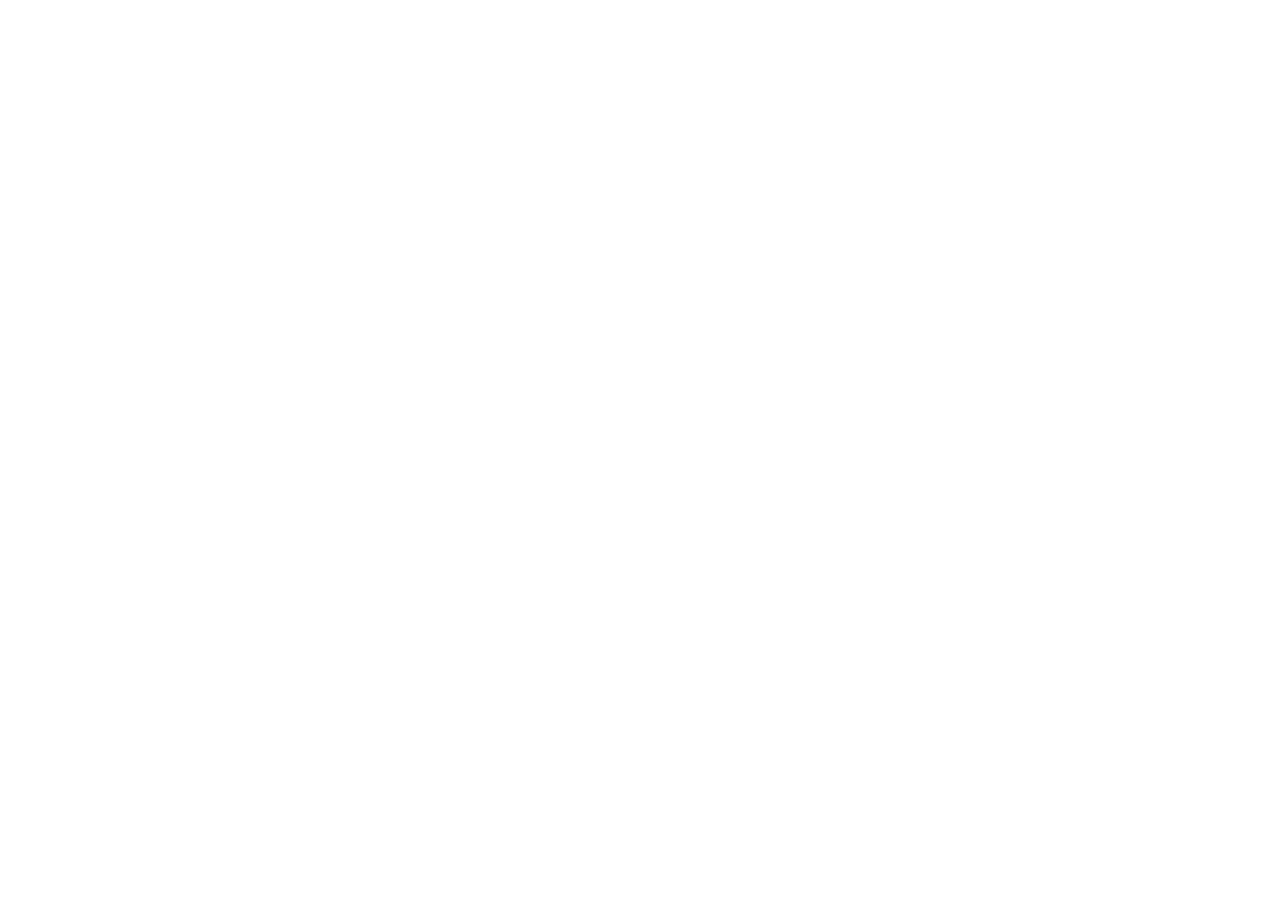
==== index.html @ 6bc0e866 "add index.html" ====
<!DOCTYPE html>
<html lang="en">
<head>
    <meta charset="UTF-8">
    <title>page</title>
    <link rel="stylesheet" href="assets/css/style.css">

</head>
<body>
    <ul class="mylist">
    </ul>
</body>
<script src="js/jquery-2.2.0.min.js"></script>
<script src="js/init.js"></script>
</html>
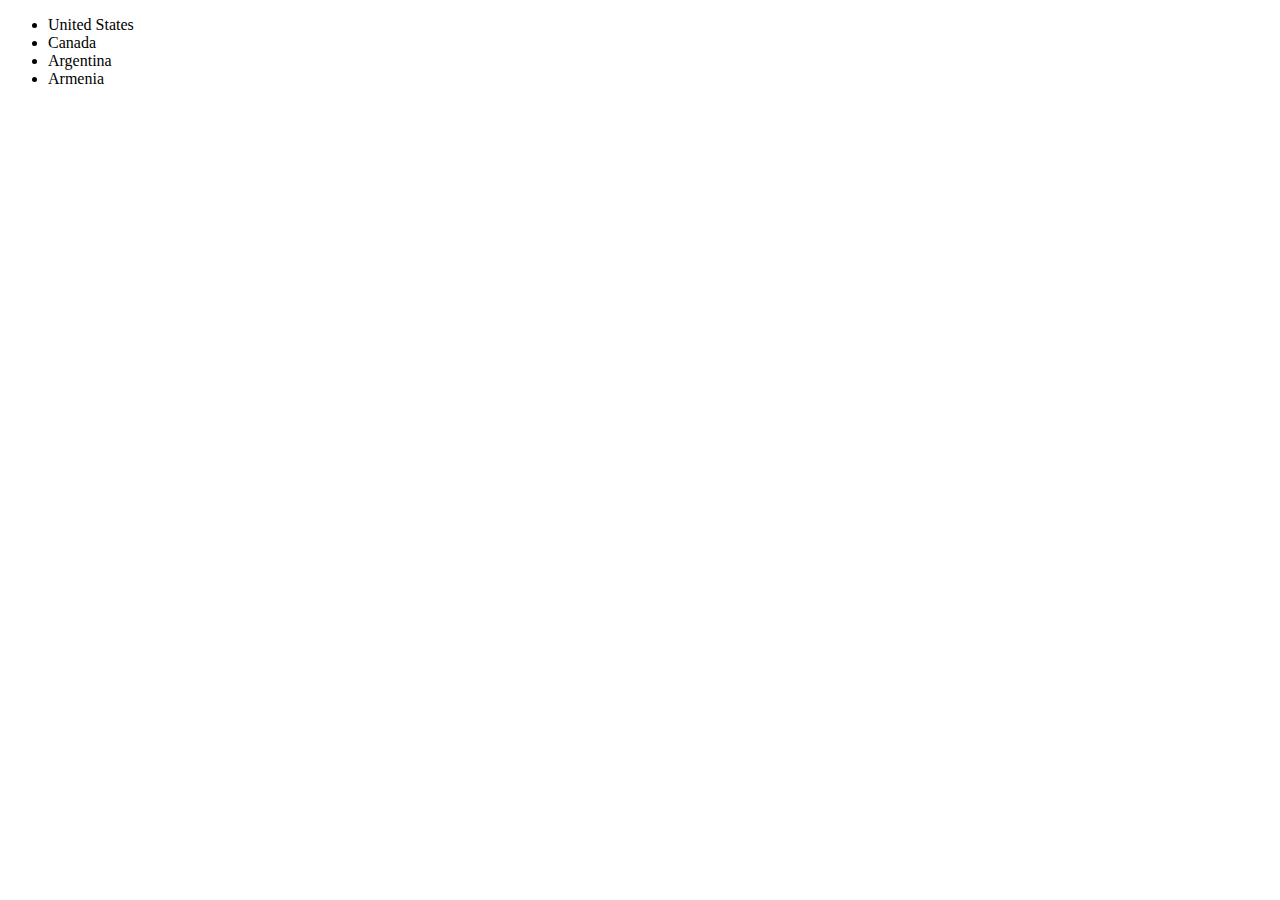
==== commit e2683b17: "add ul" ====
--- a/index.html
+++ b/index.html
@@ -9,6 +9,7 @@
 <body>
     <ul class="mylist">
     </ul>
+
 </body>
 <script src="js/jquery-2.2.0.min.js"></script>
 <script src="js/init.js"></script>
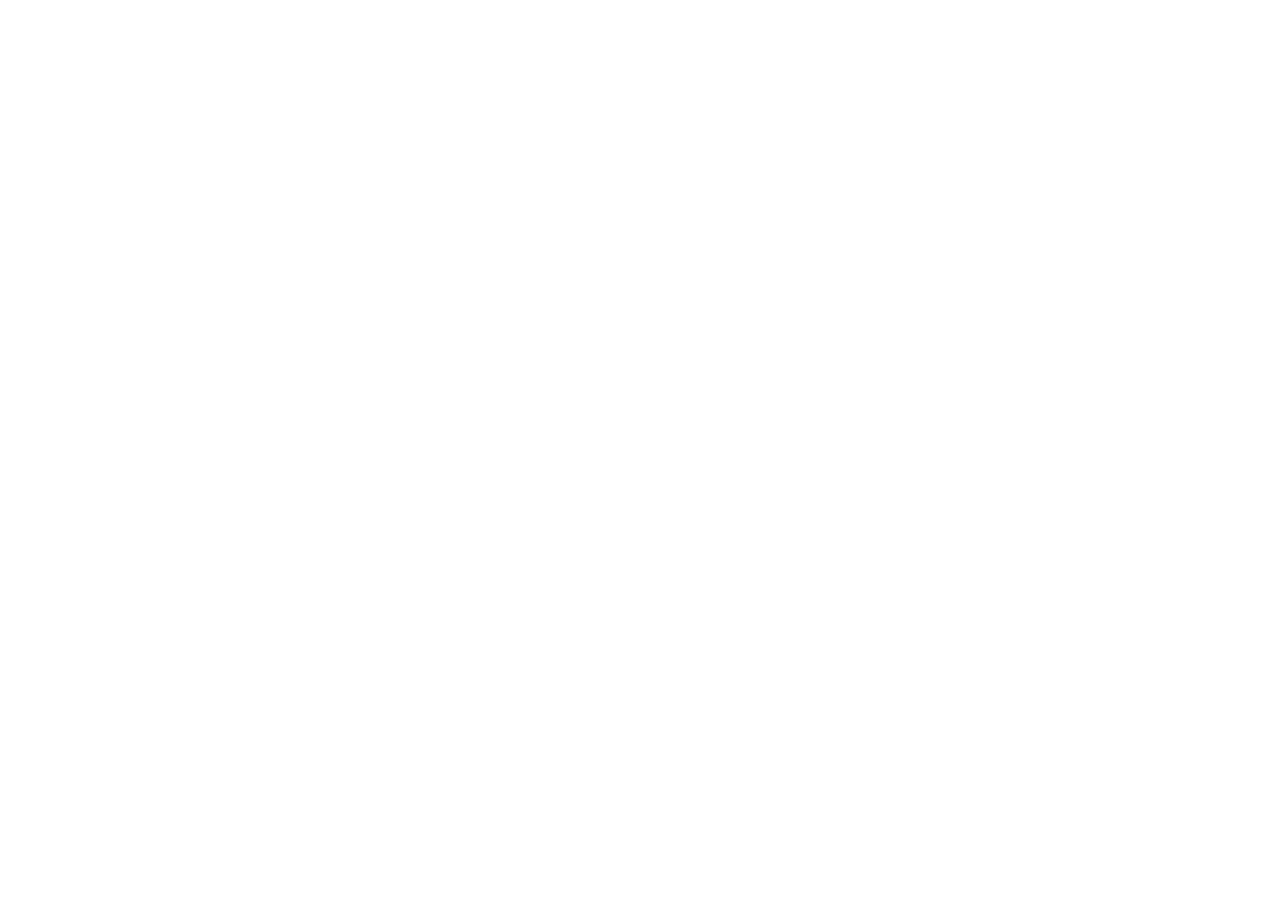
==== commit ca62880d: "div" ====
--- a/index.html
+++ b/index.html
@@ -7,8 +7,8 @@
 
 </head>
 <body>
-    <ul class="mylist">
-    </ul>
+    <div class="mylist">
+    </div>
 
 </body>
 <script src="js/jquery-2.2.0.min.js"></script>
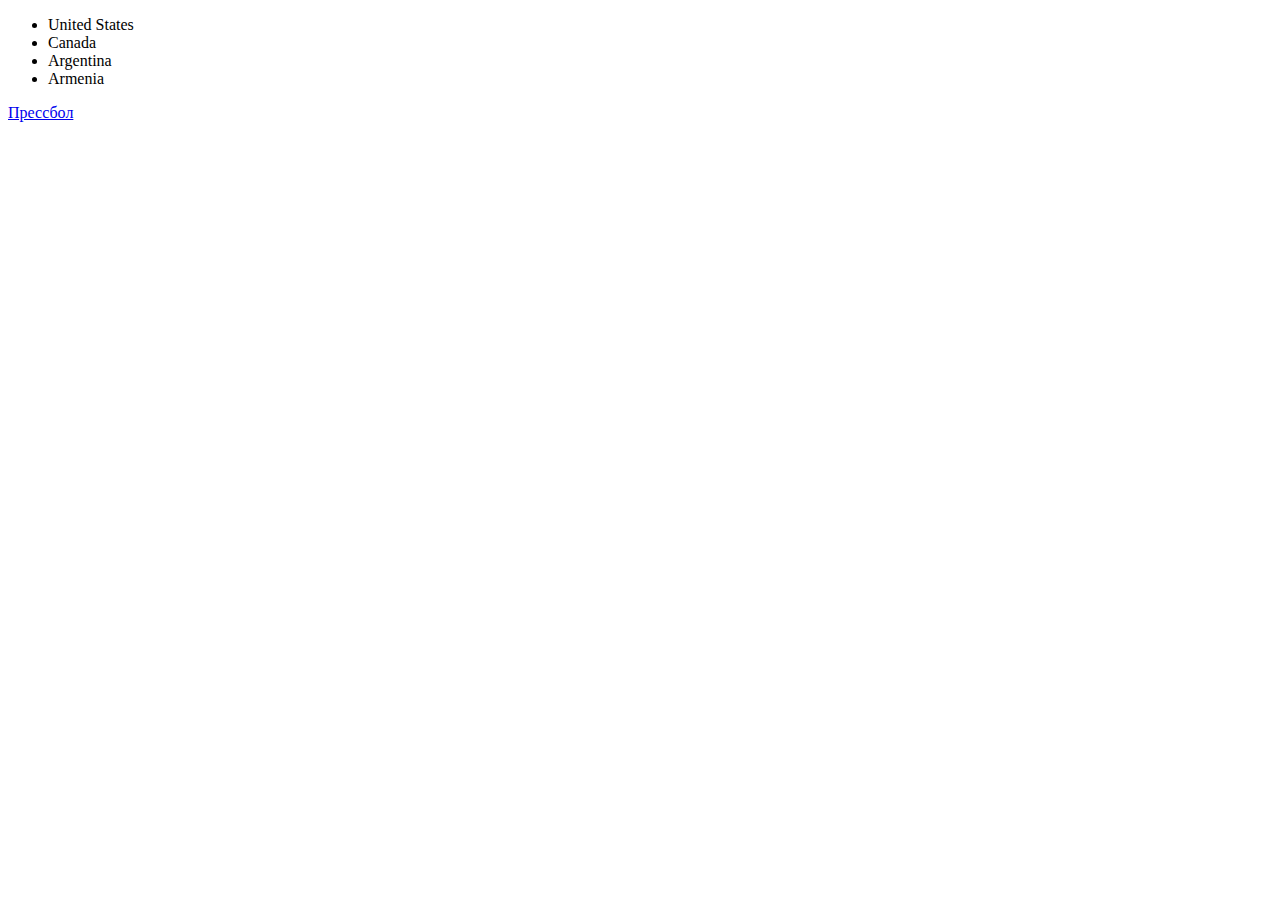
==== commit 3bdc8ab4: "add task_2" ====
--- a/index.html
+++ b/index.html
@@ -9,6 +9,7 @@
 <body>
     <div class="mylist">
     </div>
+<a id="target" href="http://www.pressball.by/">Прессбол</a>
 
 </body>
 <script src="js/jquery-2.2.0.min.js"></script>
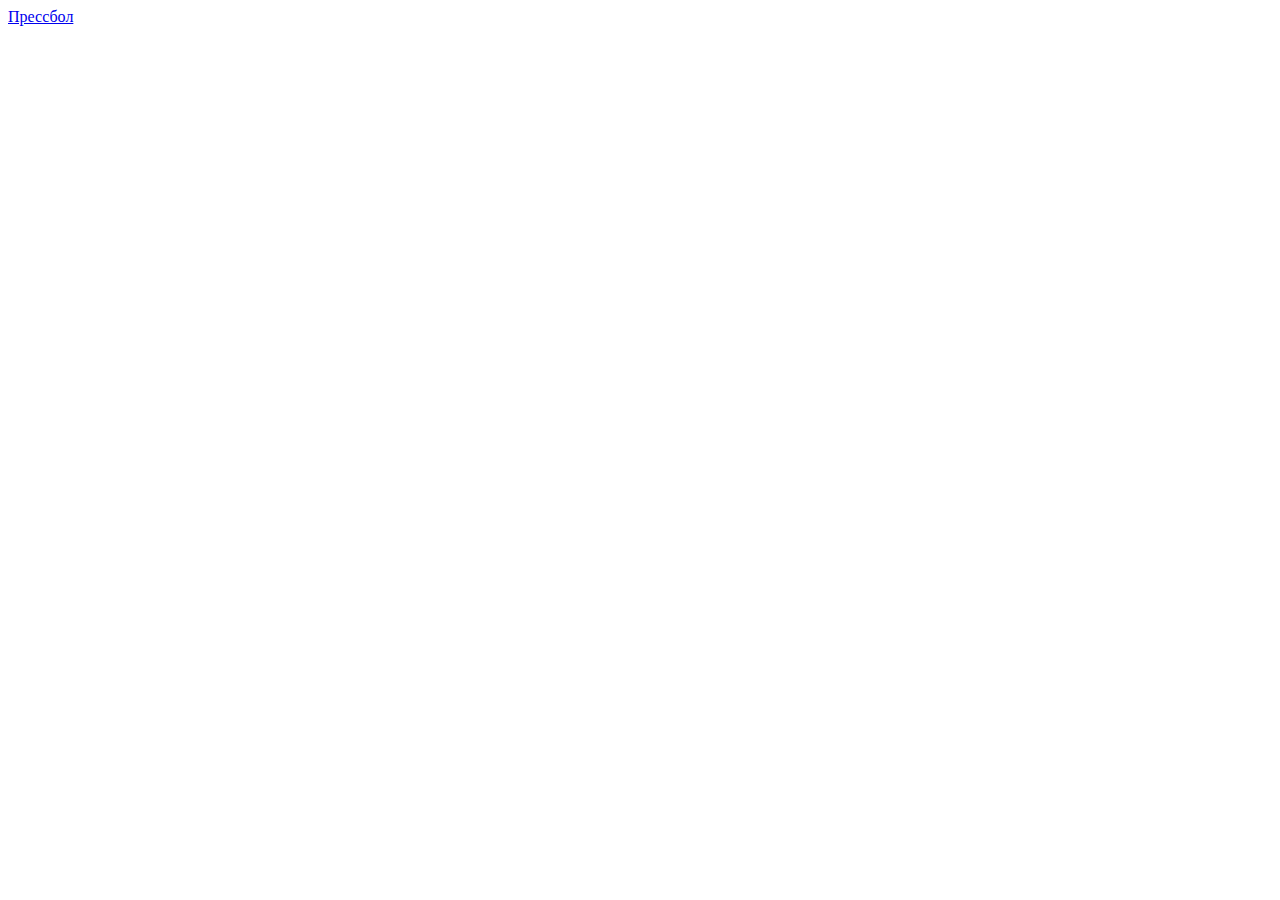
==== commit f1bcccc9: "adding .length" ====
--- a/index.html
+++ b/index.html
@@ -7,10 +7,8 @@
 
 </head>
 <body>
-    <div class="mylist">
-    </div>
-<a id="target" href="http://www.pressball.by/">Прессбол</a>
-
+    <a id="target" href="http://www.pressball.by/">Прессбол</a>
+    <div class="mylist"></div>
 </body>
 <script src="js/jquery-2.2.0.min.js"></script>
 <script src="js/init.js"></script>
